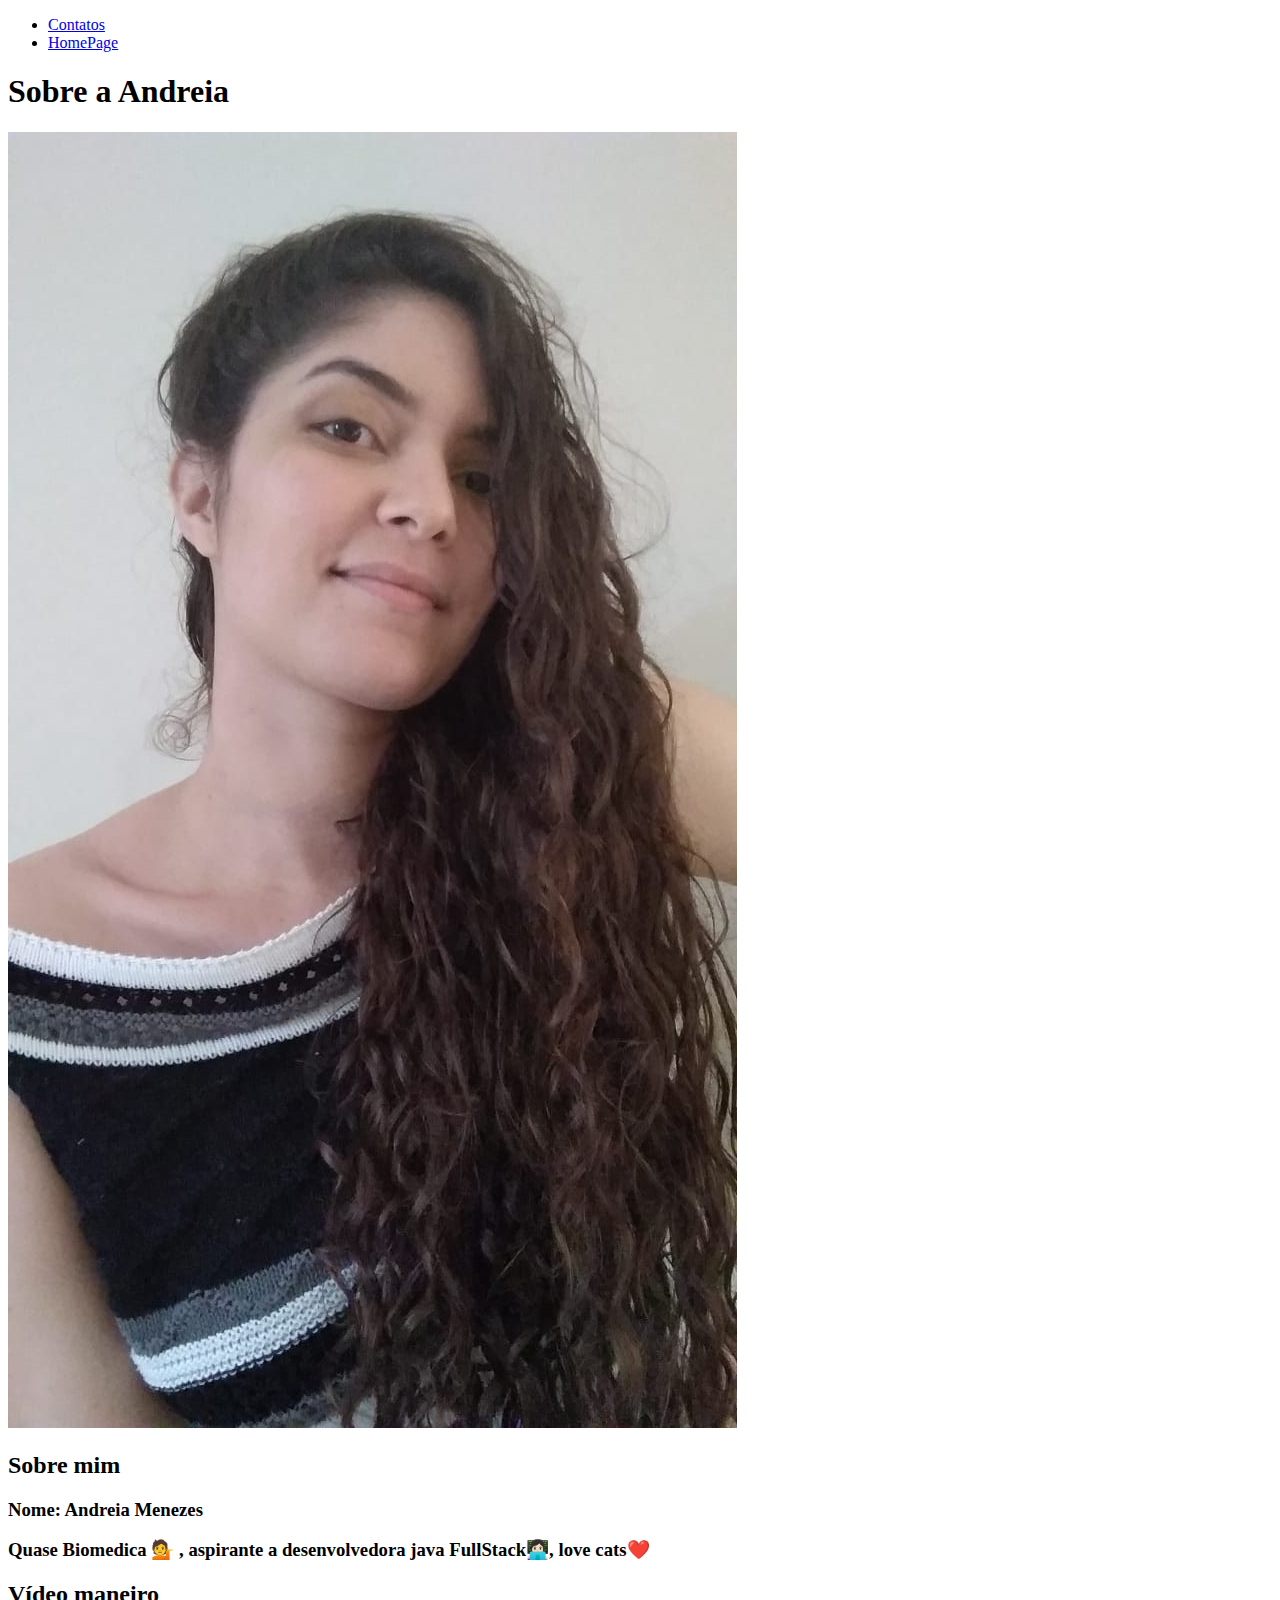
==== index.html @ abf18cea "html" ====
<!DOCTYPE html>
<html lang="pt-br">
<head>
    <meta charset="UTF-8">
    <meta http-equiv="X-UA-Compatible" content="IE=edge">
    <meta name="viewport" content="width=device-width, initial-scale=1.0">
    <title>Meu Perfil</title>
</head>
<body>

    <ul>
        <li>
            <a href="contatos.html">Contatos</a>
        </li>
        <li><a href="index.html">HomePage</a></li>

    </ul>

    <h1>Sobre a Andreia</h1>

    <img src="assets/img/Me.jpg" alt="Foto de Perfil">

    <h2>Sobre mim </h2>
    <h3>Nome: Andreia Menezes</h3>
    <h3>Quase Biomedica 💁 , aspirante a desenvolvedora java FullStack👩🏻‍💻, love cats❤️</h3>
    
    <h2>Vídeo maneiro</h2>

    <iframe width="560" height="315" src="https://www.youtube.com/embed/Ci3YAtZ72vE" title="YouTube video player" frameborder="0" allow="accelerometer; autoplay; clipboard-write; encrypted-media; gyroscope; picture-in-picture" allowfullscreen></iframe>

</body>
</html>
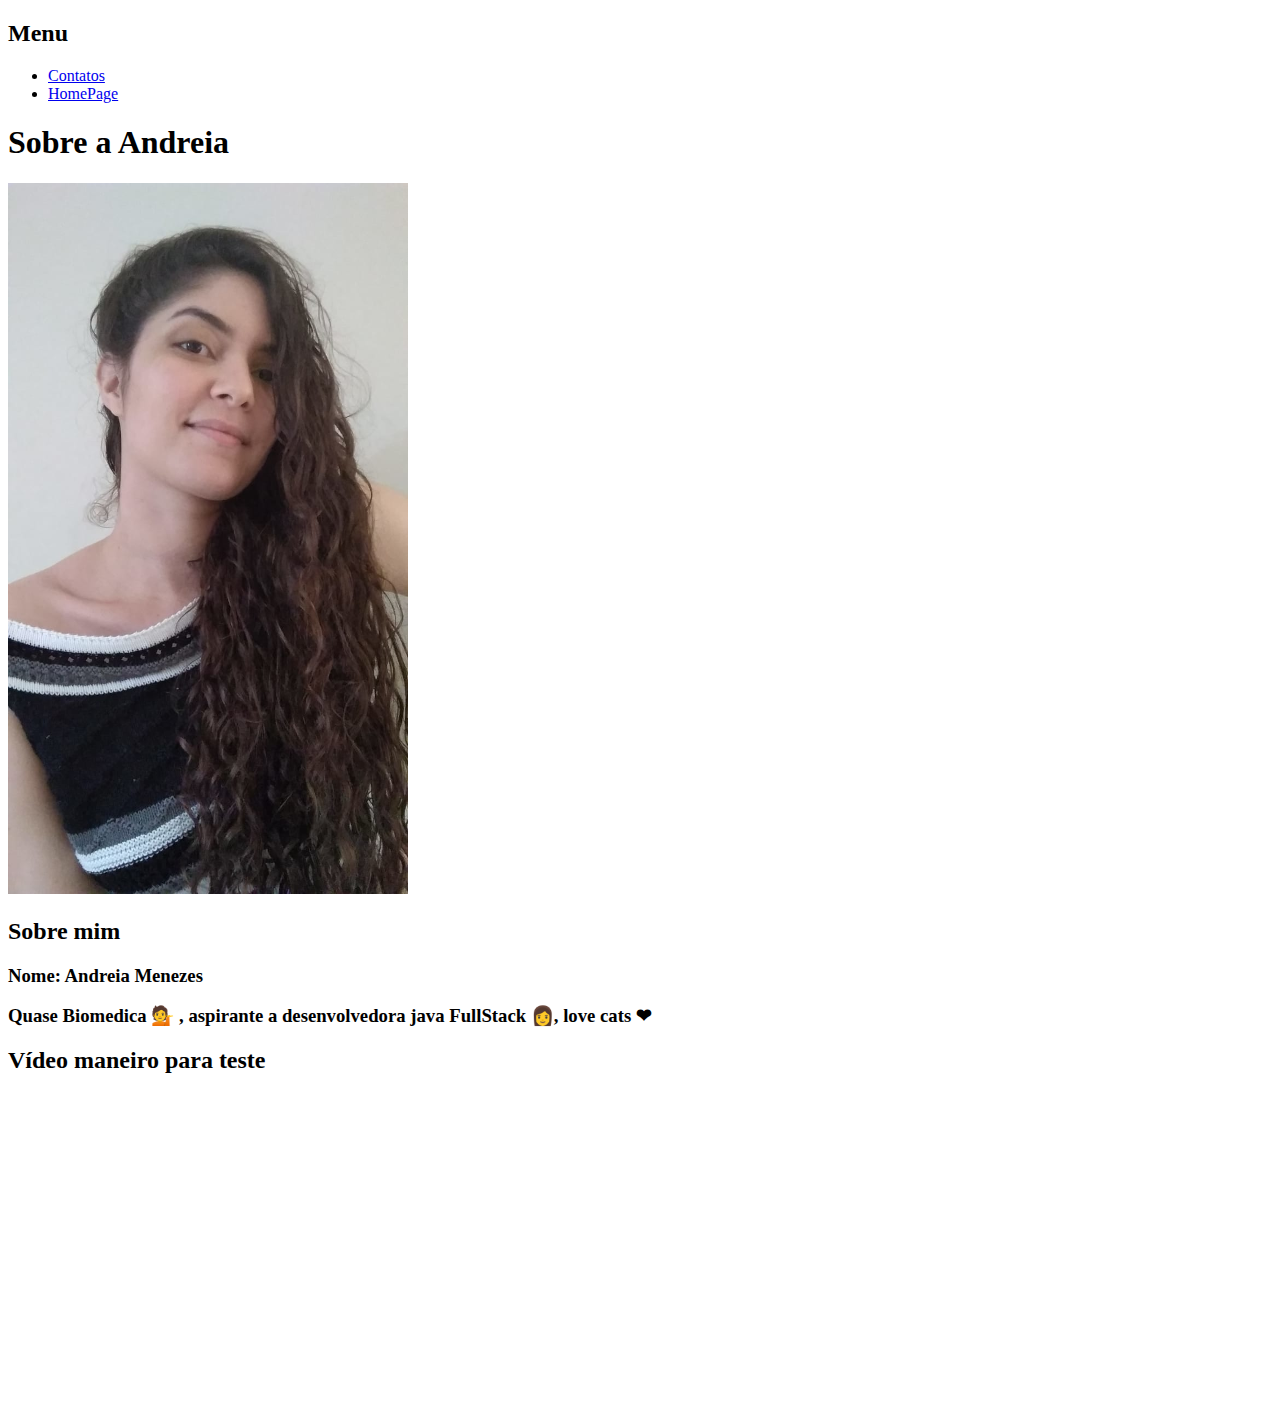
==== commit cb2d9203: "Atualização" ====
--- a/index.html
+++ b/index.html
@@ -7,7 +7,7 @@
     <title>Meu Perfil</title>
 </head>
 <body>
-
+    <h2>Menu</h2>
     <ul>
         <li>
             <a href="contatos.html">Contatos</a>
@@ -18,13 +18,13 @@
 
     <h1>Sobre a Andreia</h1>
 
-    <img src="assets/img/Me.jpg" alt="Foto de Perfil">
+    <img src="assets/img/Me2.png" alt="Foto de Perfil">
 
     <h2>Sobre mim </h2>
     <h3>Nome: Andreia Menezes</h3>
-    <h3>Quase Biomedica 💁 , aspirante a desenvolvedora java FullStack👩🏻‍💻, love cats❤️</h3>
-    
-    <h2>Vídeo maneiro</h2>
+    <h3>Quase Biomedica &#x1F481; , aspirante a desenvolvedora java FullStack &#x1F469;, love cats &#x2764;</h3>
+
+    <h2>Vídeo maneiro para teste</h2>
 
     <iframe width="560" height="315" src="https://www.youtube.com/embed/Ci3YAtZ72vE" title="YouTube video player" frameborder="0" allow="accelerometer; autoplay; clipboard-write; encrypted-media; gyroscope; picture-in-picture" allowfullscreen></iframe>
 
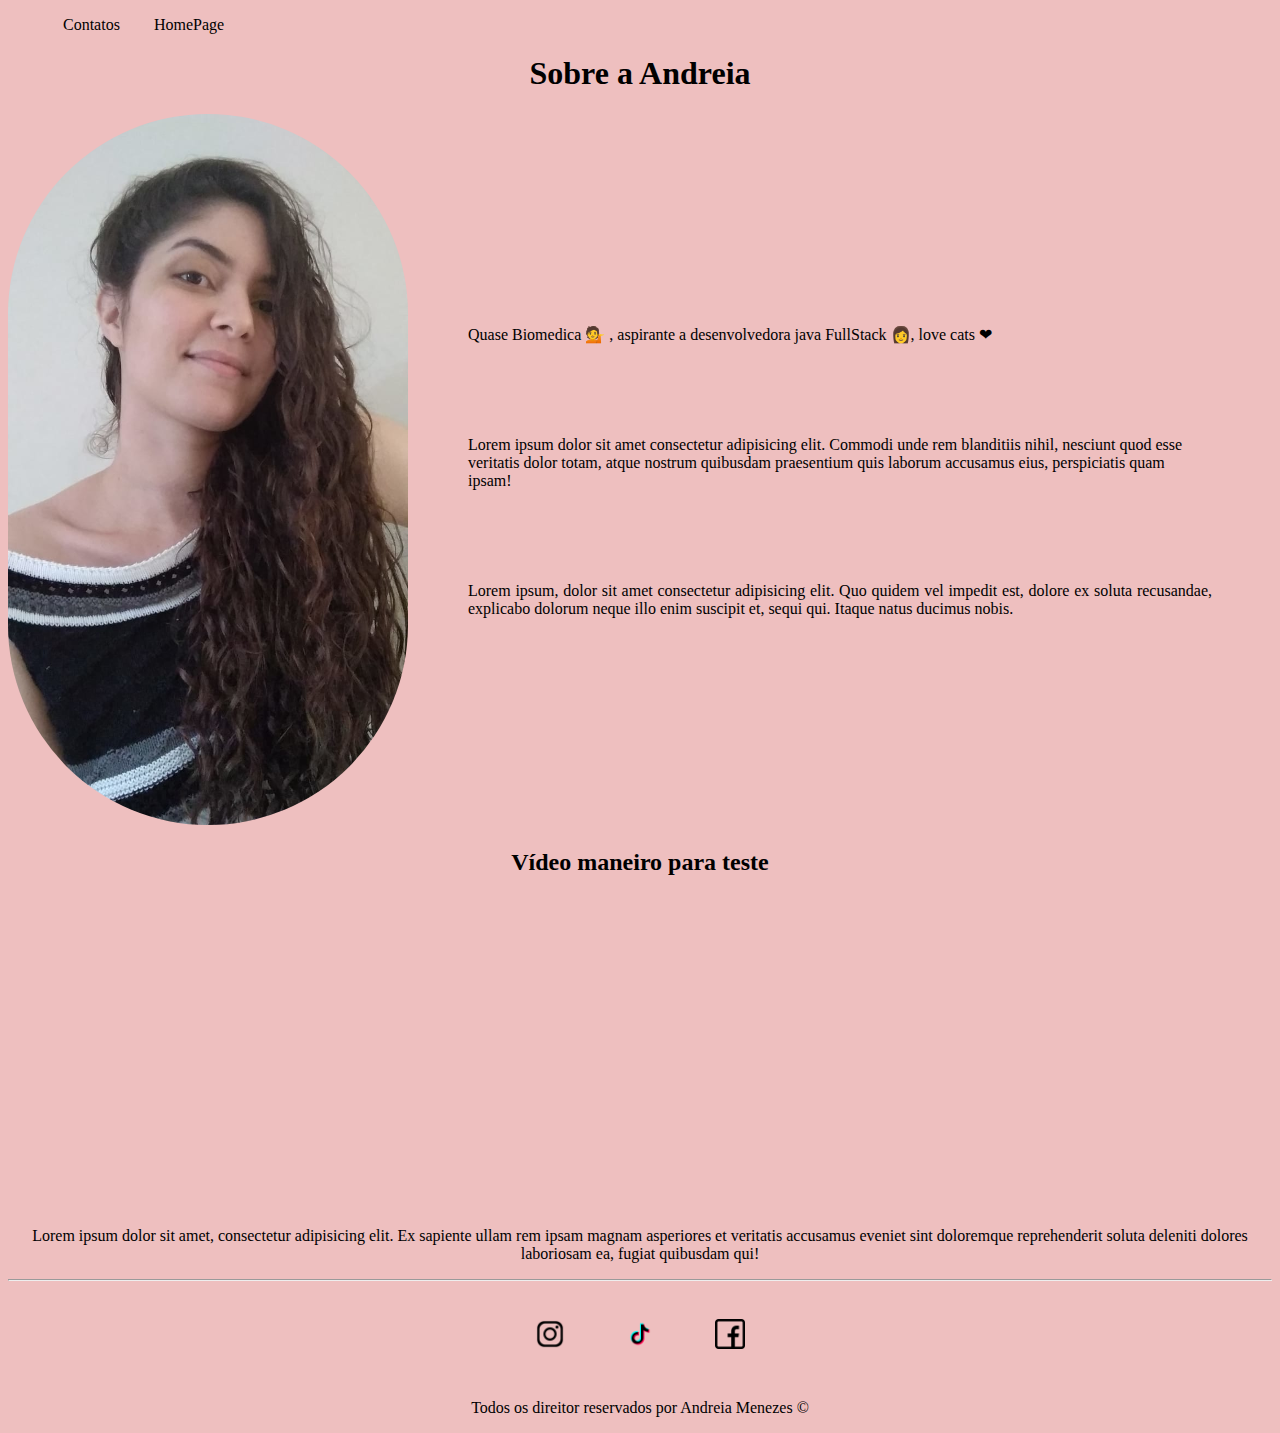
==== commit 9d5bd67c: "Inserido CSS" ====
--- a/index.html
+++ b/index.html
@@ -5,10 +5,23 @@
     <meta http-equiv="X-UA-Compatible" content="IE=edge">
     <meta name="viewport" content="width=device-width, initial-scale=1.0">
     <title>Meu Perfil</title>
+
+    <link rel="stylesheet" href="assets/CSS/style.css">
+
+    <link rel="shortcut icon" href="assets/favicon/favicon.ico" type="image/x-icon">
+
+    <style>
+        body {
+          background-color: #eebfbf;
+        }
+        </style>
+
 </head>
 <body>
-    <h2>Menu</h2>
-    <ul>
+
+    
+
+    <ul id="menu">
         <li>
             <a href="contatos.html">Contatos</a>
         </li>
@@ -16,17 +29,61 @@
 
     </ul>
 
-    <h1>Sobre a Andreia</h1>
+    <h1 class="center">Sobre a Andreia</h1>
 
-    <img src="assets/img/Me2.png" alt="Foto de Perfil">
+    <div class="container">
 
-    <h2>Sobre mim </h2>
-    <h3>Nome: Andreia Menezes</h3>
-    <h3>Quase Biomedica &#x1F481; , aspirante a desenvolvedora java FullStack &#x1F469;, love cats &#x2764;</h3>
+        <div>
+            <img class="arredondar"src="assets/img/Me2.png" alt="Foto de Perfil">
+        
+        </div>
 
-    <h2>Vídeo maneiro para teste</h2>
+        <div class="p-30">
 
-    <iframe width="560" height="315" src="https://www.youtube.com/embed/Ci3YAtZ72vE" title="YouTube video player" frameborder="0" allow="accelerometer; autoplay; clipboard-write; encrypted-media; gyroscope; picture-in-picture" allowfullscreen></iframe>
+
+            <div class="p-30">
+
+                <P class="justify">Quase Biomedica &#x1F481; , aspirante a desenvolvedora java FullStack &#x1F469;, love cats &#x2764;</P>
+            </div>
+
+            <div class="p-30">
+                <p class="justify"><p>Lorem ipsum dolor sit amet consectetur adipisicing elit. Commodi unde rem blanditiis nihil, nesciunt quod esse veritatis dolor totam, atque nostrum quibusdam praesentium quis laborum accusamus eius, perspiciatis quam ipsam!</p></p>
+            </div>
+
+            <div class="p-30">
+                <p class="justify">
+                    Lorem ipsum, dolor sit amet consectetur adipisicing elit. Quo quidem vel impedit est, dolore ex soluta recusandae, explicabo dolorum neque illo enim suscipit et, sequi qui. Itaque natus ducimus nobis.
+                </p>
+            </div>
+
+        </div>
+    </div>
+
+    <h2 class="center" >Vídeo maneiro para teste</h2>
+
+    <div class="container mb-50px" >    
+        <iframe width="560" height="315" src="https://www.youtube.com/embed/Ci3YAtZ72vE" title="YouTube video player" frameborder="0" allow="accelerometer; autoplay; clipboard-write; encrypted-media; gyroscope; picture-in-picture" allowfullscreen></iframe></div>
+
+
+    <p class="center">Lorem ipsum dolor sit amet, consectetur adipisicing elit. Ex sapiente ullam rem ipsam magnam asperiores et veritatis accusamus eveniet sint doloremque reprehenderit soluta deleniti dolores laboriosam ea, fugiat quibusdam qui!</p>
+        <hr>
+    <footer class="center">
+
+        <div class="container">
+            <a href="https://www.instagram.com/" target="_blank"><img class="tm-social p-30" src="assets/img/instagram.png" alt="Logo do instagram"></a>
+
+
+            <a href="https://www.tiktok.com/pt-BR//" target="_blank"><img class="tm-social p-30" src="assets/img/tiktok.png" alt="Logo do tiktok"></a>
+
+            <a href="https://pt-br.facebook.com/" target="_blank"><img class="tm-social p-30" src="assets/img/facebook.png" alt="Logo do facebook"></a>
+
+        </div>
+
+        <p>
+            Todos os direitor reservados por Andreia Menezes &copy
+        </p>
+
+    </footer>
 
 </body>
 </html>--- a/assets/CSS/style.css
+++ b/assets/CSS/style.css
@@ -0,0 +1,68 @@
+/*Estilos da pagina index.html*/
+
+.center{
+    text-align: center;
+}
+
+.justify{
+    text-align: justify;
+}
+
+.container{
+    display: flex;
+    flex-direction: row;
+    justify-content: center;
+    align-items: center;
+}
+
+#menu li{
+    display: inline;
+    padding: 15px;
+}
+
+#menu li a {
+    text-decoration:none;
+    color: black;
+}
+
+.arredondar{
+    border-radius: 500px;
+}
+
+.p-30{
+    padding: 30px;
+}
+
+.tm-social{
+    width: 30px;
+    height: 30px;
+}
+
+.mb-{
+    margin-bottom: 50px;
+}
+
+#menu li a:hover{
+    color: fuchsia;
+    font-size: 25px;
+}
+
+/*Estilos da pagina contatos.html*/
+
+
+#menu2 li a {
+    text-decoration: none;
+    color: black;
+
+}
+
+#menu2 li a:hover{
+    color: fuchsia;
+    font-size: 25px;
+}
+
+#menu2 li{
+    display: inline;
+    padding: 15px;
+}
+
